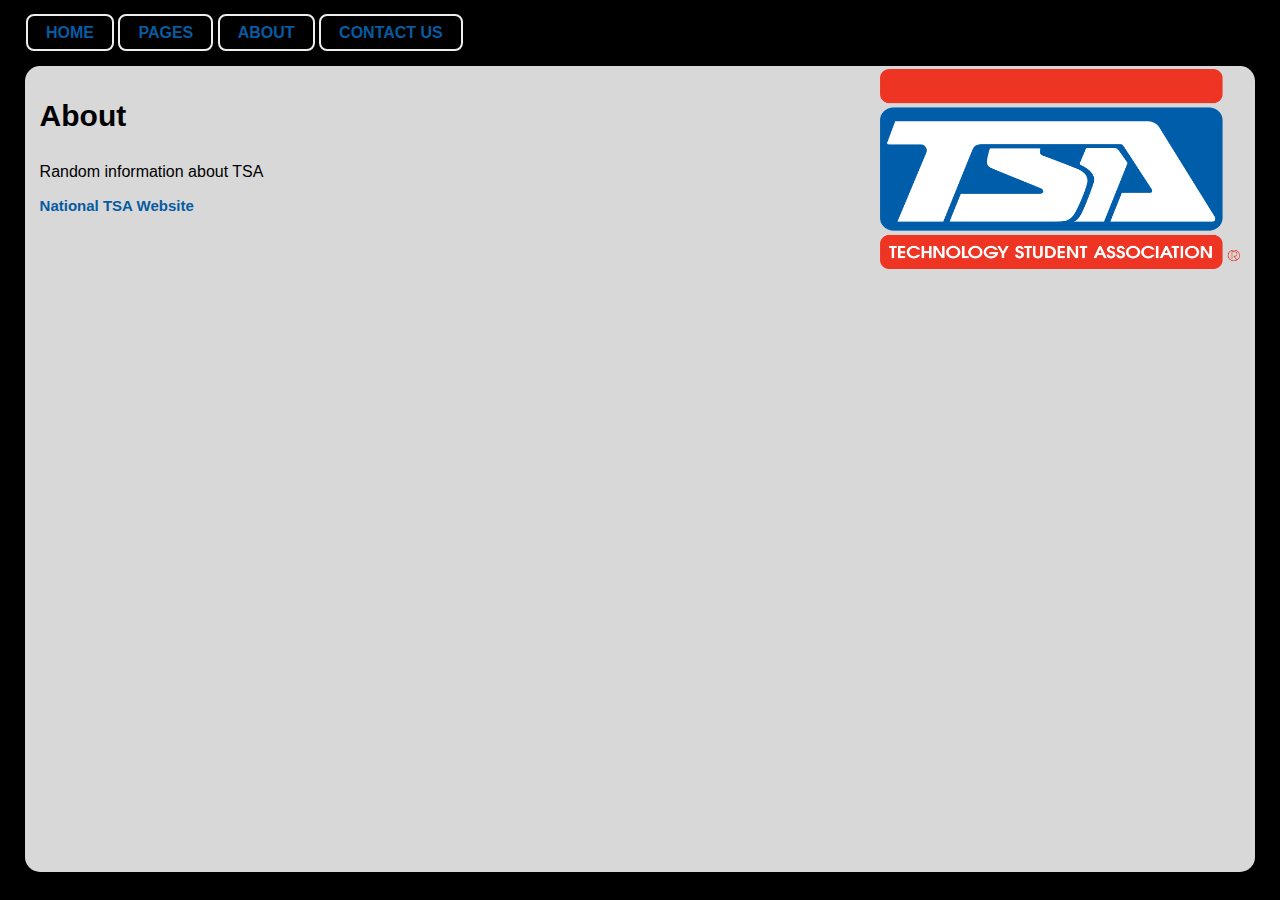
==== about.html @ 4dcf151a "Update about.html" ====
<!DOCTYPE HTML>
<HTML>

	<HEAD>
		<TITLE>TSA COMPETITION</TITLE>
		<META CHARSET="UTF-8" />
		<link rel="stylesheet" type="text/css" href="about.css">
	</HEAD>
	<BODY>
		<div class="nav">
			<ul>
				<li><a href="index.html">HOME</a></li>
				<li><a href="pages.html">PAGES</a></li>
				<li><a href="about.html">ABOUT</a></li>
				<li class="Contact"><a href="#">CONTACT US</a></li>
			</ul>
		</div>
		<div class="main">
			<img src="Logo alone.png">
			<h3>About</h3>
			<p>Random information about TSA</p>
			<a href="http://www.tsaweb.org" target="_blank">National TSA Website</a>
		</div>
	</BODY>

</HTML>
---- about.css ----
html {
	background-color: black;
	font-family: "verdana", sans-serif;
}
.nav ul {
	padding: 8px 18px;
	background color: #bdbbbb;
}
.nav a {
	padding: 8px 18px;
	border: 2px solid #eeeeee;
	border-radius: 8px;
	position: relative;
	cursor: pointer;
	background-color: #000000;
 }
.nav a:active {
	top: 3px;
}
.nav a:hover {
	background-color: #eeeeee;
	border: 2px solid #eeeeee;
}
li {
	display: inline;
}
h3 {
	font-size: 30px;
}
.main img {
	float: right;
	height: 200px;
	width: 30%
}
a {
 	color: #075BA1;
 	text-decoration: none;
 	font-family: "Verdana", sans-serif;
 	font-weight: bold;
 }
 .main {
 	margin: auto;
 	background-color: #d8d8d8;
 	width: 95%;
 	height: 800px;
 	border-radius: 15px;
 	padding: 3px 15px;	
 }
 .main a {
 	font-size: 15px;
 }
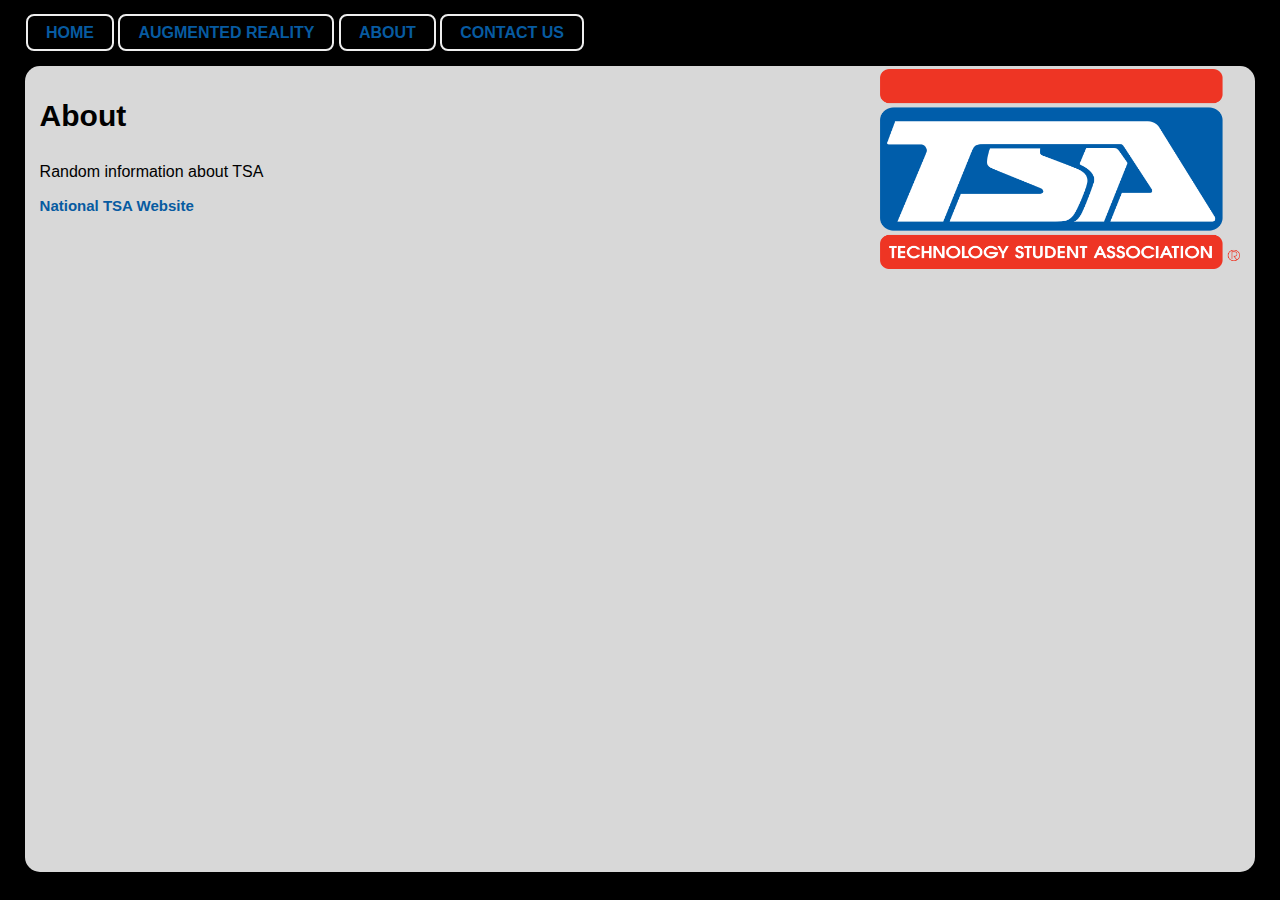
==== commit 7ab26c3e: "Update about.html" ====
--- a/about.html
+++ b/about.html
@@ -10,9 +10,9 @@
 		<div class="nav">
 			<ul>
 				<li><a href="index.html">HOME</a></li>
-				<li><a href="pages.html">PAGES</a></li>
+				<li><a href="pages.html">AUGMENTED REALITY</a></li>
 				<li><a href="about.html">ABOUT</a></li>
-				<li class="Contact"><a href="#">CONTACT US</a></li>
+				<li class="Contact"><a href="contact us.html">CONTACT US</a></li>
 			</ul>
 		</div>
 		<div class="main">
--- a/about.css
+++ b/about.css
@@ -4,7 +4,6 @@
 }
 .nav ul {
 	padding: 8px 18px;
-	background color: #bdbbbb;
 }
 .nav a {
 	padding: 8px 18px;
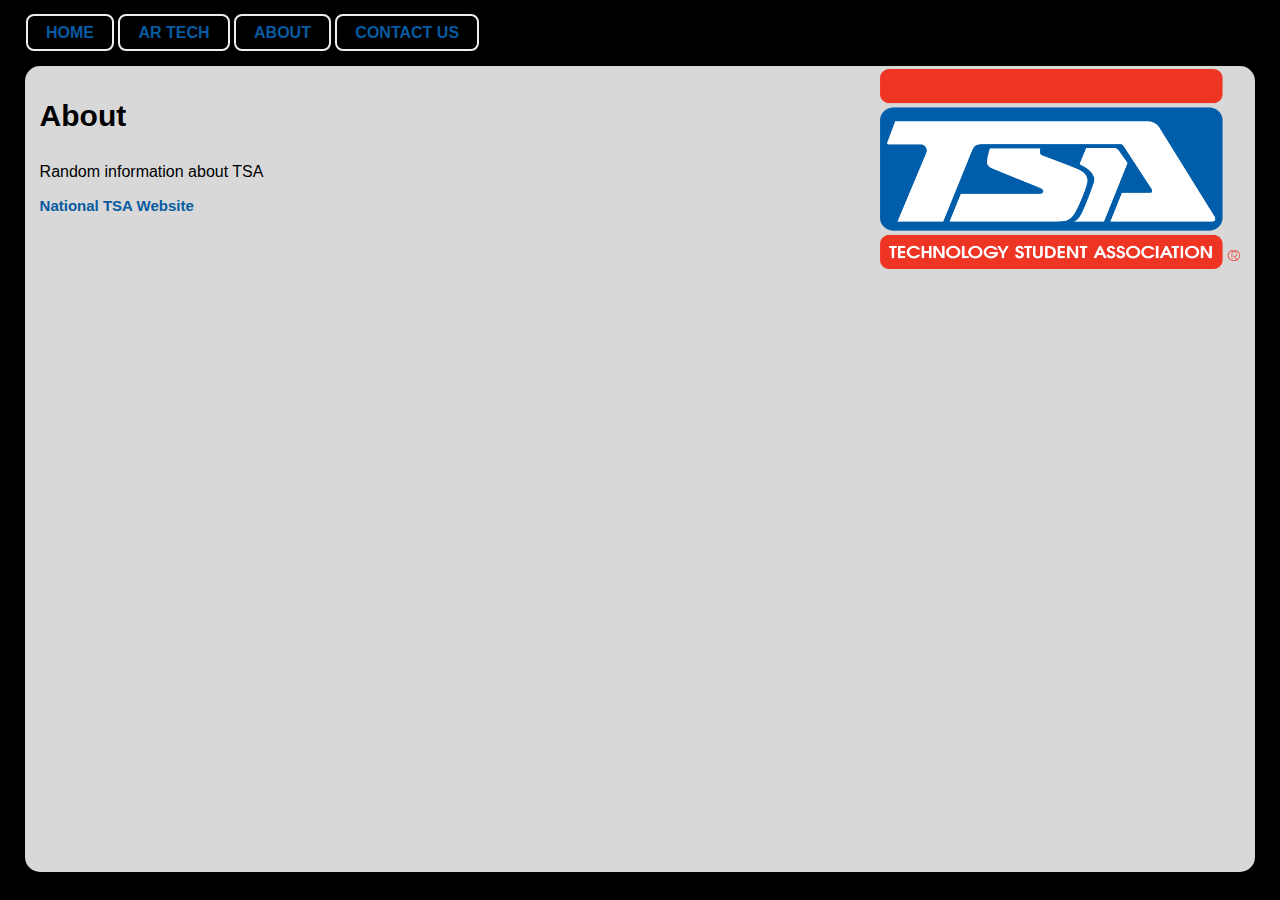
==== commit 29d989bd: "Update about.html" ====
--- a/about.html
+++ b/about.html
@@ -10,7 +10,7 @@
 		<div class="nav">
 			<ul>
 				<li><a href="index.html">HOME</a></li>
-				<li><a href="pages.html">AUGMENTED REALITY</a></li>
+				<li><a href="pages.html">AR TECH</a></li>
 				<li><a href="about.html">ABOUT</a></li>
 				<li class="Contact"><a href="contact us.html">CONTACT US</a></li>
 			</ul>
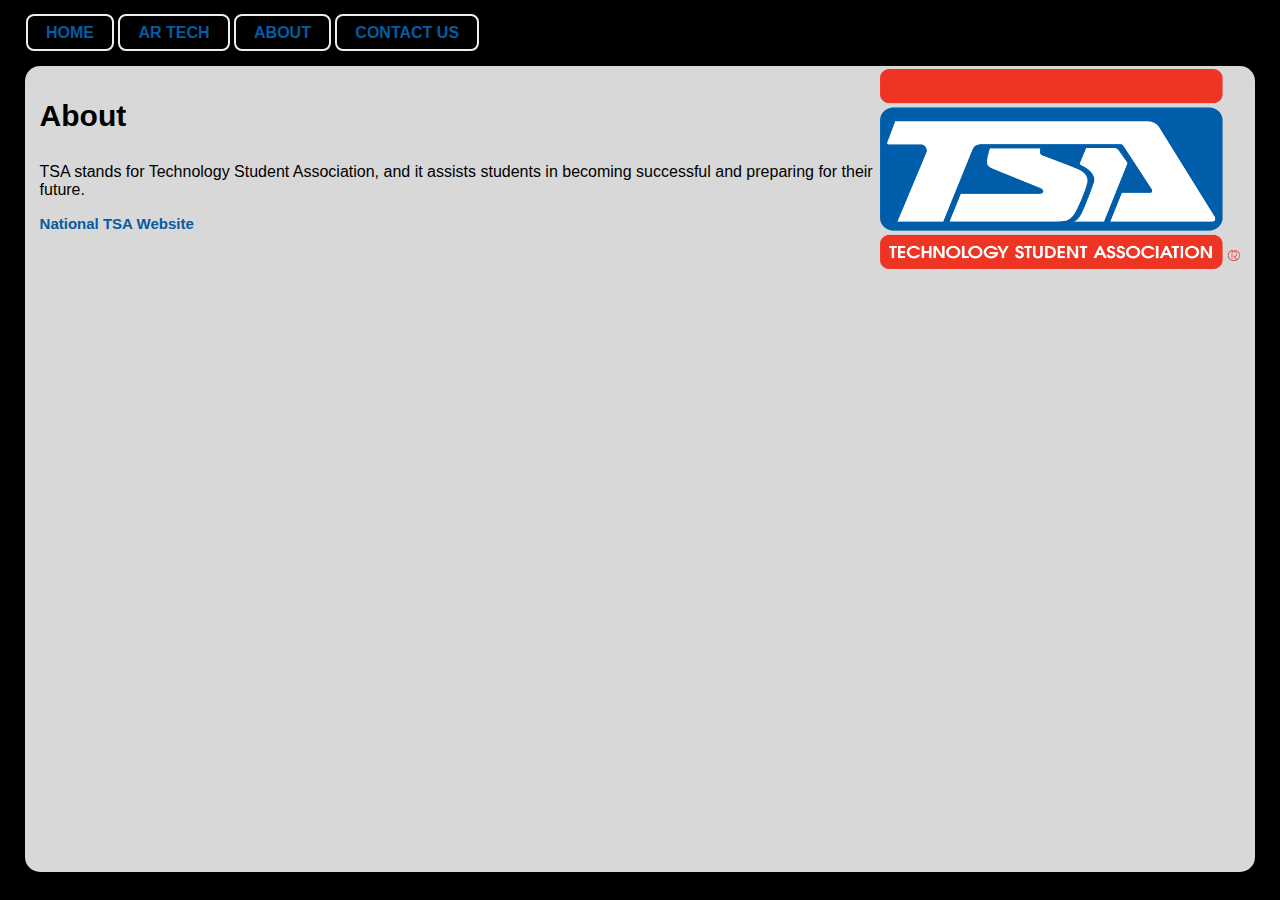
==== commit aa1356af: "Update about.html" ====
--- a/about.html
+++ b/about.html
@@ -18,7 +18,7 @@
 		<div class="main">
 			<img src="Logo alone.png">
 			<h3>About</h3>
-			<p>Random information about TSA</p>
+			<p>TSA stands for Technology Student Association, and it assists students in becoming successful and preparing for their future. </p>
 			<a href="http://www.tsaweb.org" target="_blank">National TSA Website</a>
 		</div>
 	</BODY>
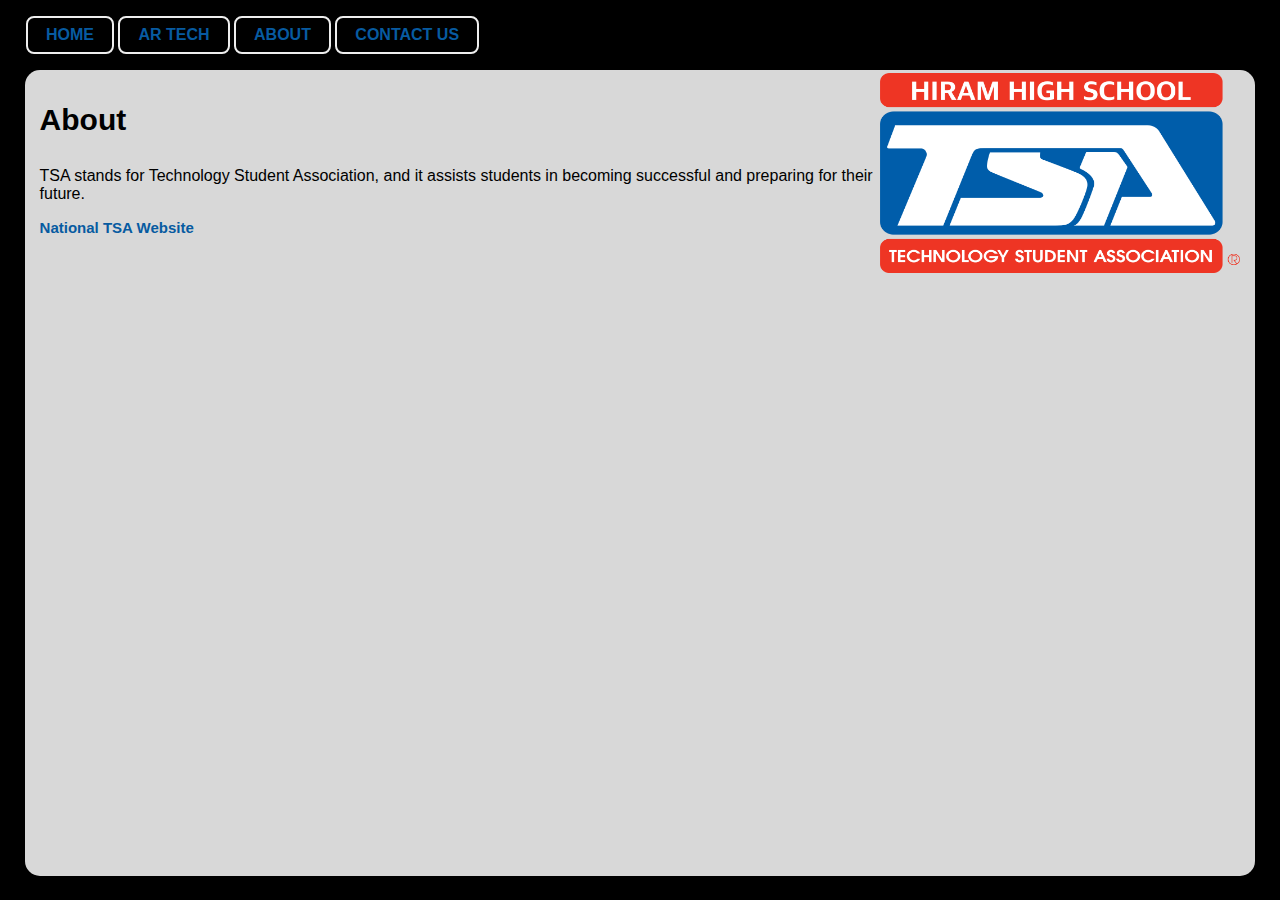
==== commit b01fdccb: "Update about.html" ====
--- a/about.html
+++ b/about.html
@@ -2,7 +2,7 @@
 <HTML>
 
 	<HEAD>
-		<TITLE>TSA COMPETITION</TITLE>
+	<TITLE>Hiram TSA About</TITLE>
 		<META CHARSET="UTF-8" />
 		<link rel="stylesheet" type="text/css" href="about.css">
 	</HEAD>
--- a/about.css
+++ b/about.css
@@ -3,7 +3,8 @@
 	font-family: "verdana", sans-serif;
 }
 .nav ul {
-	padding: 8px 18px;
+	padding: 0px 18px;
+	display: block;
 }
 .nav a {
 	padding: 8px 18px;
@@ -12,6 +13,7 @@
 	position: relative;
 	cursor: pointer;
 	background-color: #000000;
+	display: block;
  }
 .nav a:active {
 	top: 3px;
@@ -21,7 +23,7 @@
 	border: 2px solid #eeeeee;
 }
 li {
-	display: inline;
+	display: inline-block;
 }
 h3 {
 	font-size: 30px;
